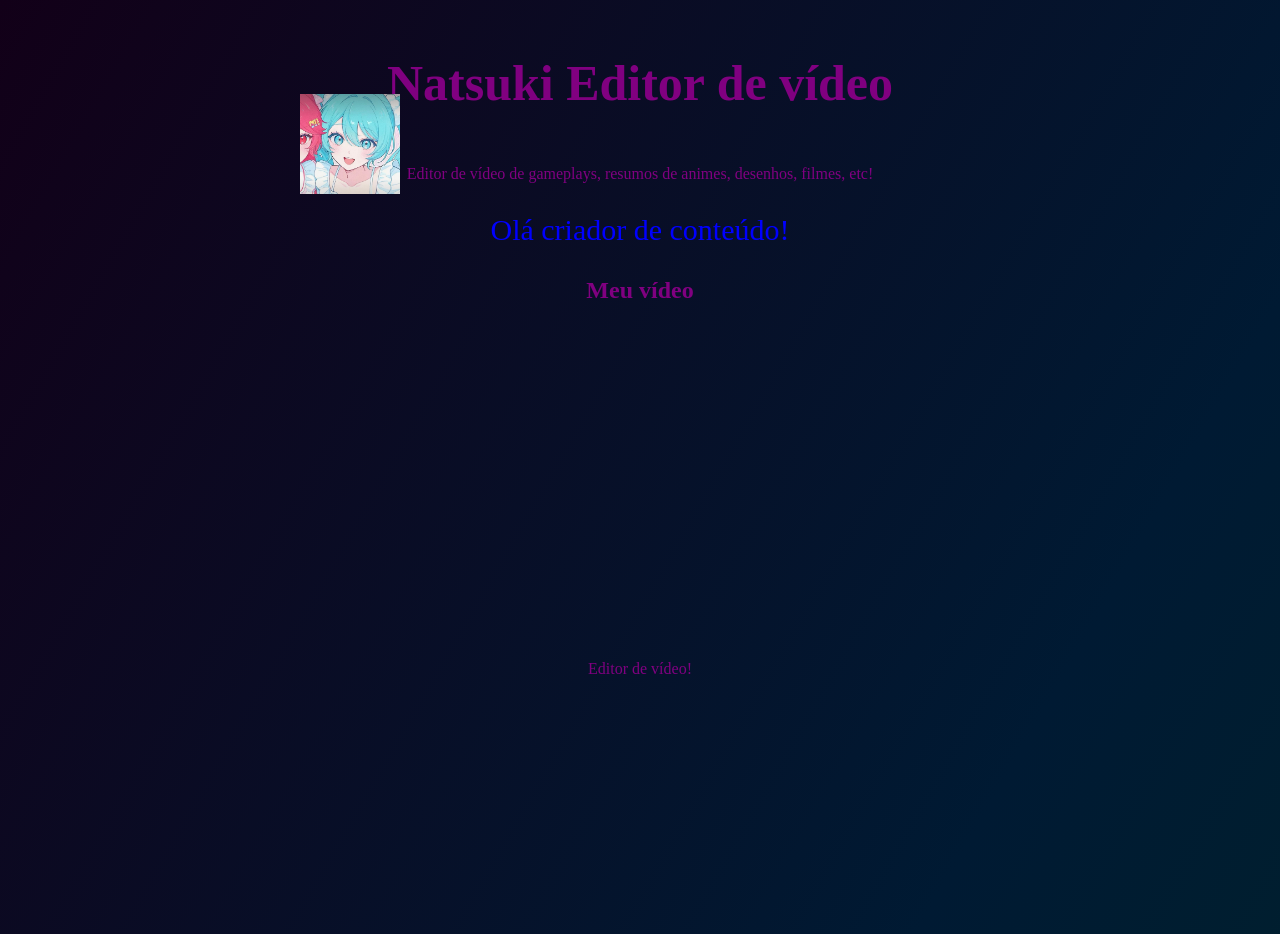
==== index.html @ 5450d988 "Adicionar nova configuração HTML" ====
<!DOCTYPE html>
<html>
<head>

    <link rel="icon" href="Pfp.jpeg">
    <link rel="stylesheet" href="style.css">
    <title>Editor de vídeo</title>
</head>

<body>
    <h1>Natsuki Editor de vídeo</h1>
    <p>Editor de vídeo de gameplays, resumos de animes, desenhos, filmes, etc!</p>
   
  

  <body onload="mensage()">

    <p id="mensagem"></p>



   </body>

    <h2> Meu vídeo</h2>

<iframe
    src="https://www.behance.net/embed/project/251503109?ilo0=1"
    height="316"
    width="404"
    allowfullscreen
    lazyload
    frameborder="0"
    allow="clipboard-write"
    refererPolicy="strict-origin-when-cross-origin">
</iframe>






   

    <script src="script.js"></script>

<script>

 mensage();

</script>


</body>




</html>
       <p id="texto">Editor de vídeo!</p>


<div class="perfil">

    <Img src="Pfp.jpeg" alt="Foto de perfil">


   <div>

      

    

   </div>

</div>
---- style.css ----
body {
    background: black;
    color:purple;
    text-align: center;
    font-family: Audiowide;
}

    



h1 {
    font-size: 200px;
}

h1 {

    font-size: 50px; 
    border: 0px solid white;
    border-radius:200px;
    padding:20px;

}

button {

     color:white;
     background:black;

}

button  {
  
      color:black;
      background:white;
}

button:hover {

   background-color:purple;
   color:black;

}



.perfil {

    display: flex;


  align-items: center;

   gap: 100px;

}


  .perfil img {

    width: 100px;

}


body {


  text-align: center;

   margin: 0;

   min-height: 100vh;



    background: linear-gradient(

     120deg,
     #120018,

     #001a33,
     #002b24,
     #331500,
    #220022,
    #ff0066

);


   background-size: 400% 400%;

   animation: prisma 15s ease-in-out infinite;

}

  @keyframes prisma {

   0% {

       background-position: 0% 50%;

}

 50% {

   background-position: 100% 50%;

}

  100% {

   background-position: 0% 50%;

  }

}


150% {

 background-position: 0% 10%

}

#mensagem {

 color: blue;

  font-size: 30px;

}


 #mensagem {

 opacity: 0;
 transition: opacity 1s;

}

 #mensagem.aparecer {

 opacity: 1;

}



#mensagem.desaparecer {

 opacity: 0;

 transition: opacity 1s;

}



img {

 position: relative;

 top: -600px;

 left:300px;

}
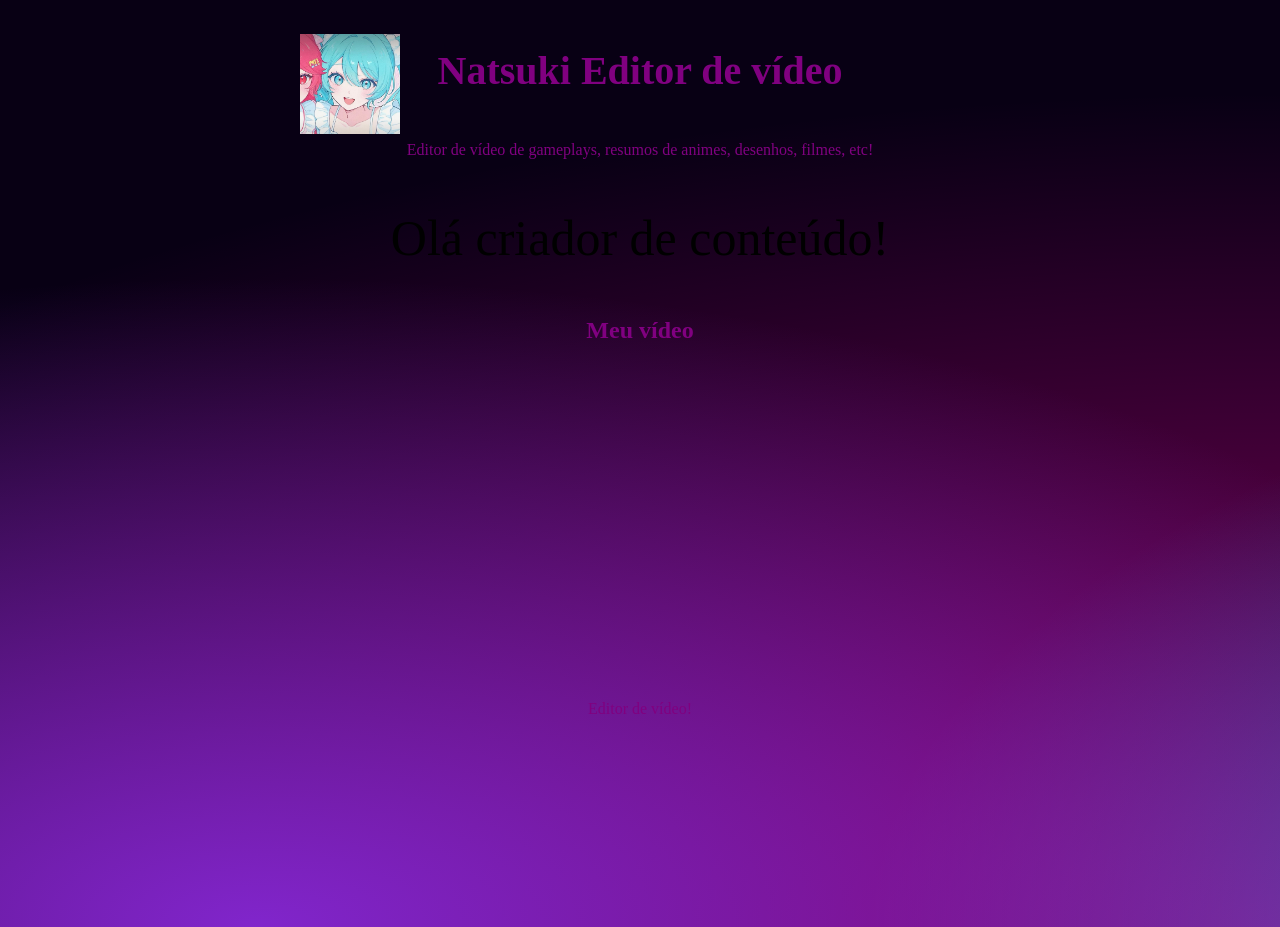
==== commit 70cfac00: "Adicionar nova configuração HTML" ====
--- a/index.html
+++ b/index.html
@@ -7,21 +7,34 @@
     <title>Editor de vídeo</title>
 </head>
 
-<body>
+<body onload="mensage()">
+
+
+    
+
+
     <h1>Natsuki Editor de vídeo</h1>
-    <p>Editor de vídeo de gameplays, resumos de animes, desenhos, filmes, etc!</p>
-   
-  
+     
+   <div class="text">
 
-  <body onload="mensage()">
 
-    <p id="mensagem"></p>
+ <p>Editor de vídeo de gameplays, resumos de animes, desenhos, filmes, etc!</p>
+
+</div>
+
+
+<p id="mensagem"></p>
 
 
 
-   </body>
+
+
 
     <h2> Meu vídeo</h2>
+
+ <div class="video">
+
+
 
 <iframe
     src="https://www.behance.net/embed/project/251503109?ilo0=1"
@@ -34,7 +47,7 @@
     refererPolicy="strict-origin-when-cross-origin">
 </iframe>
 
-
+</div>
 
 
 
@@ -50,12 +63,11 @@
 </script>
 
 
-</body>
 
 
 
 
-</html>
+
        <p id="texto">Editor de vídeo!</p>
 
 
@@ -63,16 +75,17 @@
 
     <Img src="Pfp.jpeg" alt="Foto de perfil">
 
-
-   <div>
-
-      
-
-    
+   
 
    </div>
 
-</div> 
+
+     
+
+</div>
 
 
  
+</body>
+
+</html>
--- a/style.css
+++ b/style.css
@@ -10,12 +10,12 @@
 
 
 h1 {
-    font-size: 200px;
+    font-size: 1000px;
 }
 
 h1 {
 
-    font-size: 50px; 
+    font-size: 40px; 
     border: 0px solid white;
     border-radius:200px;
     padding:20px;
@@ -51,7 +51,7 @@
 
   align-items: center;
 
-   gap: 100px;
+   gap: 50px;
 
 }
 
@@ -74,27 +74,46 @@
 
 
 
-    background: linear-gradient(
-
-     120deg,
-     #120018,
-
-     #001a33,
-     #002b24,
-     #331500,
-    #220022,
-    #ff0066
-
-);
-
-
-   background-size: 400% 400%;
-
-   animation: prisma 15s ease-in-out infinite;
-
-}
-
-  @keyframes prisma {
+   background:
+
+ radial-gradient(
+
+ ellipse 80% 50% at 10% 50%,
+ #8a2be2dd,
+ transparent 70%
+
+),
+
+ radial-gradient(
+
+ ellipse 80% 50% at 90% 50%,
+ #00bfffdd,
+ transparent 70%
+
+),
+
+ radial-gradient(
+
+ ellipse 100% 60% at 50% 50%,
+ #ff00aa88,
+ transparent 75%
+
+),
+
+ #080014;
+
+
+
+
+ 
+
+   background-size: 200% 200%;
+
+   animation: mist 35s ease-in-out infinite;
+
+}
+
+  @keyframes mist {
 
    0% {
 
@@ -102,67 +121,82 @@
 
 }
 
- 50% {
-
-   background-position: 100% 50%;
-
-}
-
-  100% {
-
-   background-position: 0% 50%;
+ 25% {
+
+   background-position: 100% 45%;
+
+}
+
+  50% {
+
+   background-position: 50% 55%;
 
   }
 
-}
-
-
-150% {
-
- background-position: 0% 10%
-
-}
+
+
+
+75% {
+
+ background-position: 0% 45%;
+
+}
+
+
+100% {
+
+ background-position: 100% 50%;
+
+ }
+
+}
+
+
+
+
+
+ #mensagem {
+
+  color: black;
+
+ font-size: 50px;
+
+ opacity: 0;
+
+ transition: opacity 1s;
+
+}
+
+ #mensagem.aparecer {
+
+ opacity: 1;
+
+}
+
+ #mensagem.desaparecer {
+
+ opacity: 0;
+
+}
+
+
+
+
+
+
+img {
+
+ position: relative;
+
+ top: -700px;
+
+ left:300px;
+
+}
+
 
 #mensagem {
 
- color: blue;
-
-  font-size: 30px;
-
-}
-
-
- #mensagem {
-
- opacity: 0;
- transition: opacity 1s;
-
-}
-
- #mensagem.aparecer {
-
- opacity: 1;
-
-}
-
-
-
-#mensagem.desaparecer {
-
- opacity: 0;
-
- transition: opacity 1s;
-
-}
-
-
-
-img {
-
- position: relative;
-
- top: -600px;
-
- left:300px;
-
-}
+ color: black;
+
+}
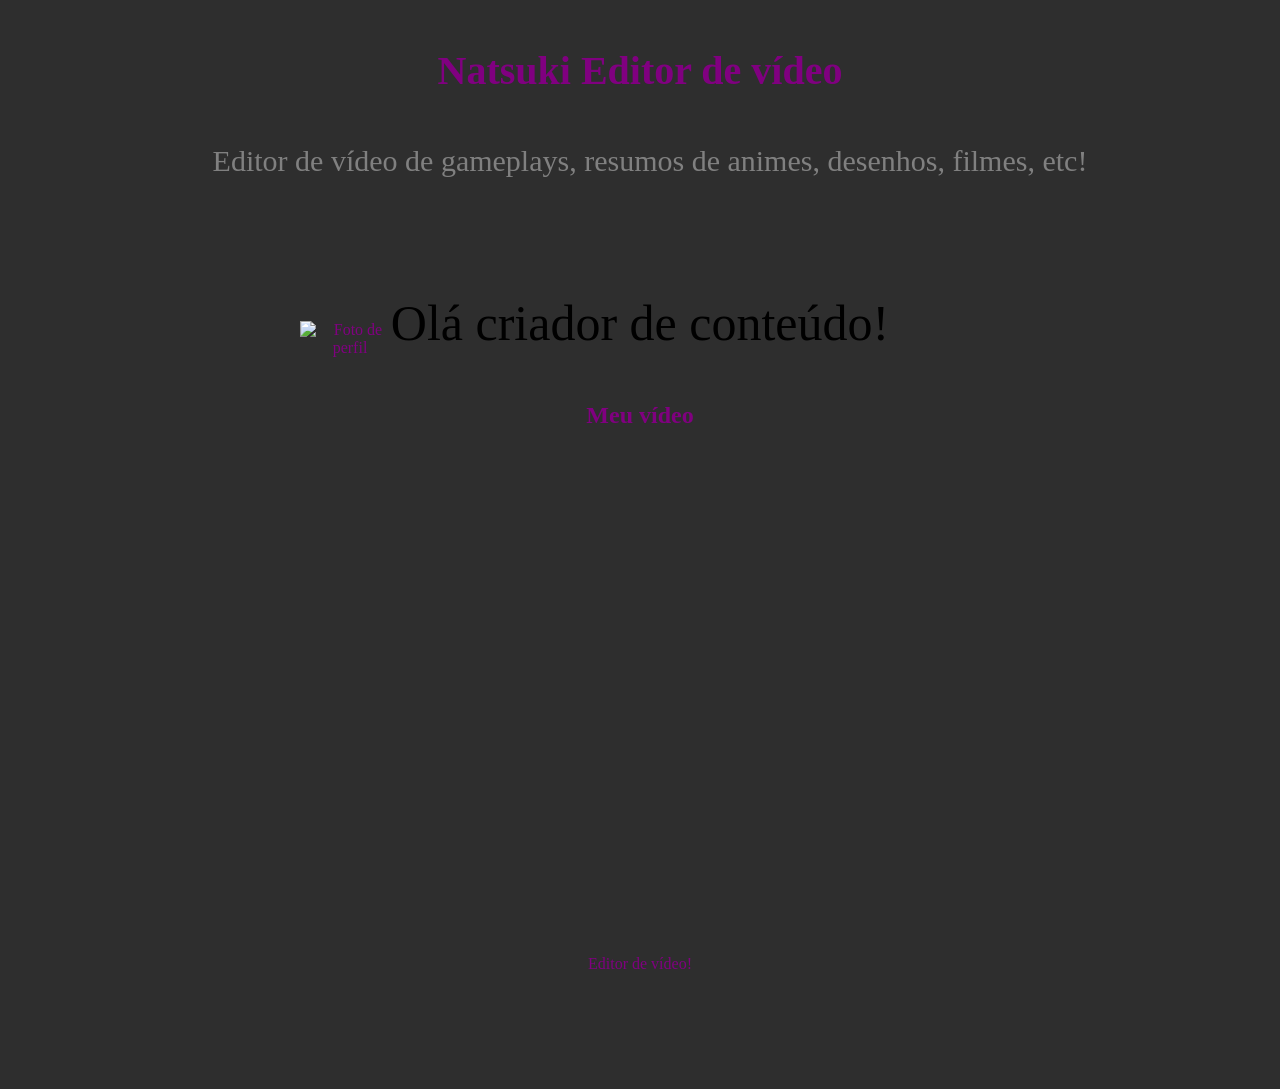
==== commit cc8cbc48: "Adicionar nova configuração HTML" ====
--- a/index.html
+++ b/index.html
@@ -73,7 +73,7 @@
 
 <div class="perfil">
 
-    <Img src="Pfp.jpeg" alt="Foto de perfil">
+    <Img src="Sukuna.png" alt="Foto de perfil">
 
    
 
--- a/style.css
+++ b/style.css
@@ -1,9 +1,14 @@
 body {
-    background: black;
+    background: #2E2E2E;
     color:purple;
     text-align: center;
     font-family: Audiowide;
-}
+   rgb: 46, 46, 46
+
+
+}
+
+
 
     
 
@@ -48,10 +53,20 @@
 
     display: flex;
 
+  justify-content: center;
+
+ flex-direction: column;
+
+ flex-wrap: nowrap;
 
   align-items: center;
 
    gap: 50px;
+  
+  height:100px;
+
+  width: 100px;
+
 
 }
 
@@ -62,6 +77,55 @@
 
 }
 
+ .video {
+
+  display: flex;
+
+  justify-content: flex-end;
+
+  align-items:flex-end;
+
+
+  height: 500x;
+
+
+  width: 900px;
+
+
+
+}
+ 
+
+.video iframe {
+
+ width:490px;
+
+ height: 490px;
+
+}
+
+ .text {
+
+  justify-content: flex-start;
+
+ align-items: flex-start;
+
+ width: 1300px;
+
+ height: 100px;
+
+ font-size: 30px;
+
+ color:grey;
+
+
+}
+
+
+
+
+
+
 
 body {
 
@@ -72,85 +136,11 @@
 
    min-height: 100vh;
 
-
-
-   background:
-
- radial-gradient(
-
- ellipse 80% 50% at 10% 50%,
- #8a2be2dd,
- transparent 70%
-
-),
-
- radial-gradient(
-
- ellipse 80% 50% at 90% 50%,
- #00bfffdd,
- transparent 70%
-
-),
-
- radial-gradient(
-
- ellipse 100% 60% at 50% 50%,
- #ff00aa88,
- transparent 75%
-
-),
-
- #080014;
-
-
+}
 
 
  
 
-   background-size: 200% 200%;
-
-   animation: mist 35s ease-in-out infinite;
-
-}
-
-  @keyframes mist {
-
-   0% {
-
-       background-position: 0% 50%;
-
-}
-
- 25% {
-
-   background-position: 100% 45%;
-
-}
-
-  50% {
-
-   background-position: 50% 55%;
-
-  }
-
-
-
-
-75% {
-
- background-position: 0% 45%;
-
-}
-
-
-100% {
-
- background-position: 100% 50%;
-
- }
-
-}
-
 
 
 
@@ -200,3 +190,15 @@
  color: black;
 
 }
+
+img {
+
+ position: relative;
+
+ top: -700px;
+
+ left: 300px;
+
+
+}
+
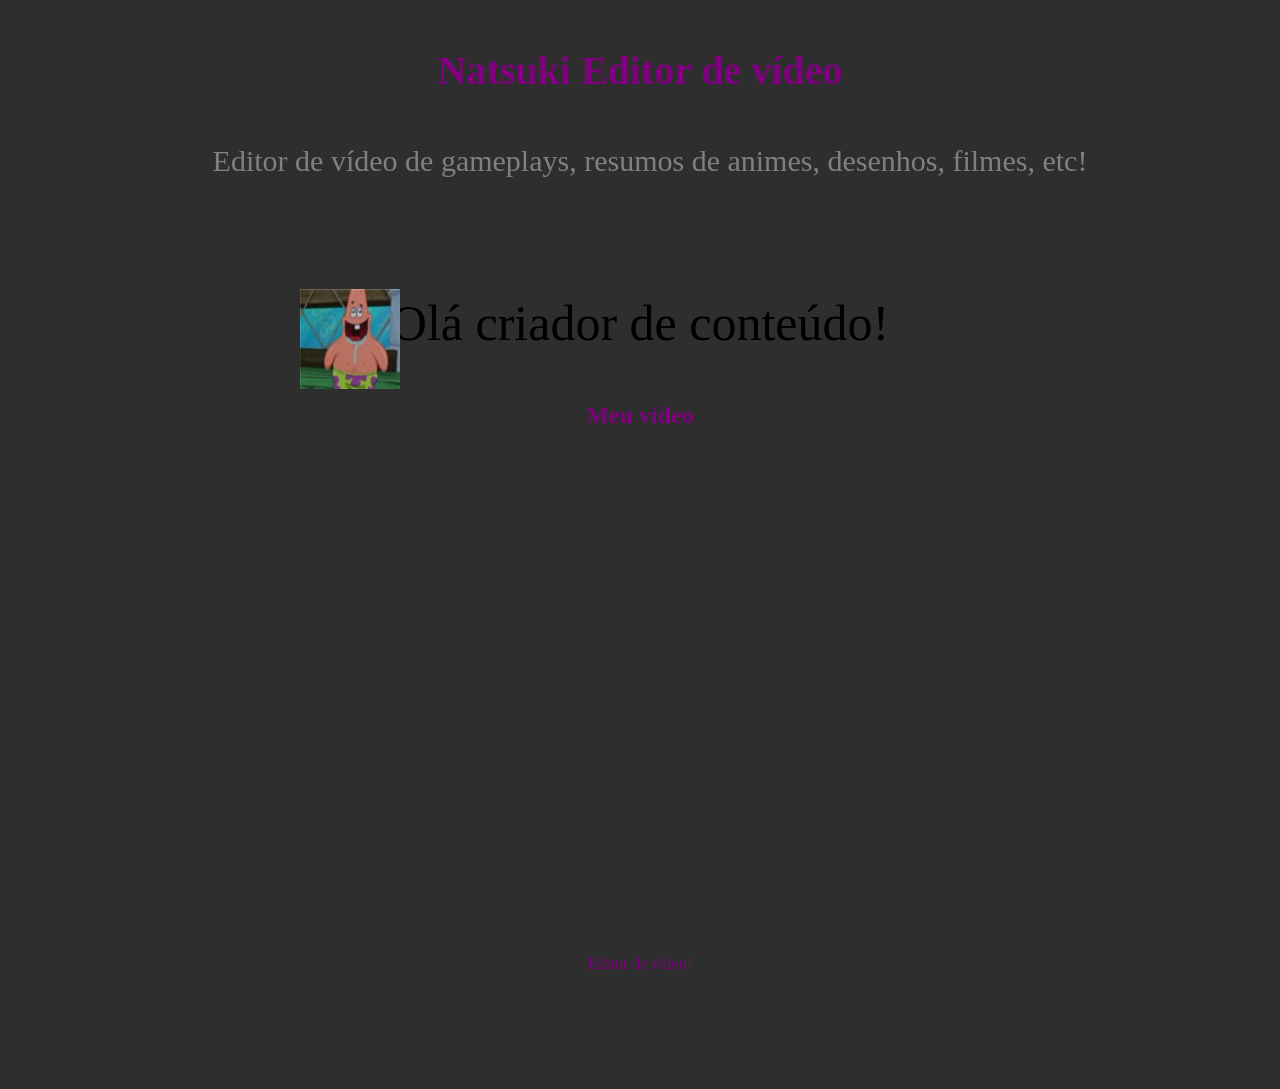
==== commit 148f8b64: "Adicionar" ====
--- a/index.html
+++ b/index.html
@@ -2,7 +2,7 @@
 <html>
 <head>
 
-    <link rel="icon" href="Pfp.jpeg">
+    <link rel="icon" href="sad-emo.jpg">
     <link rel="stylesheet" href="style.css">
     <title>Editor de vídeo</title>
 </head>
@@ -73,7 +73,7 @@
 
 <div class="perfil">
 
-    <Img src="Sukuna.png" alt="Foto de perfil">
+    <Img src="aa1935.webp" alt="Foto de perfil">
 
    
 
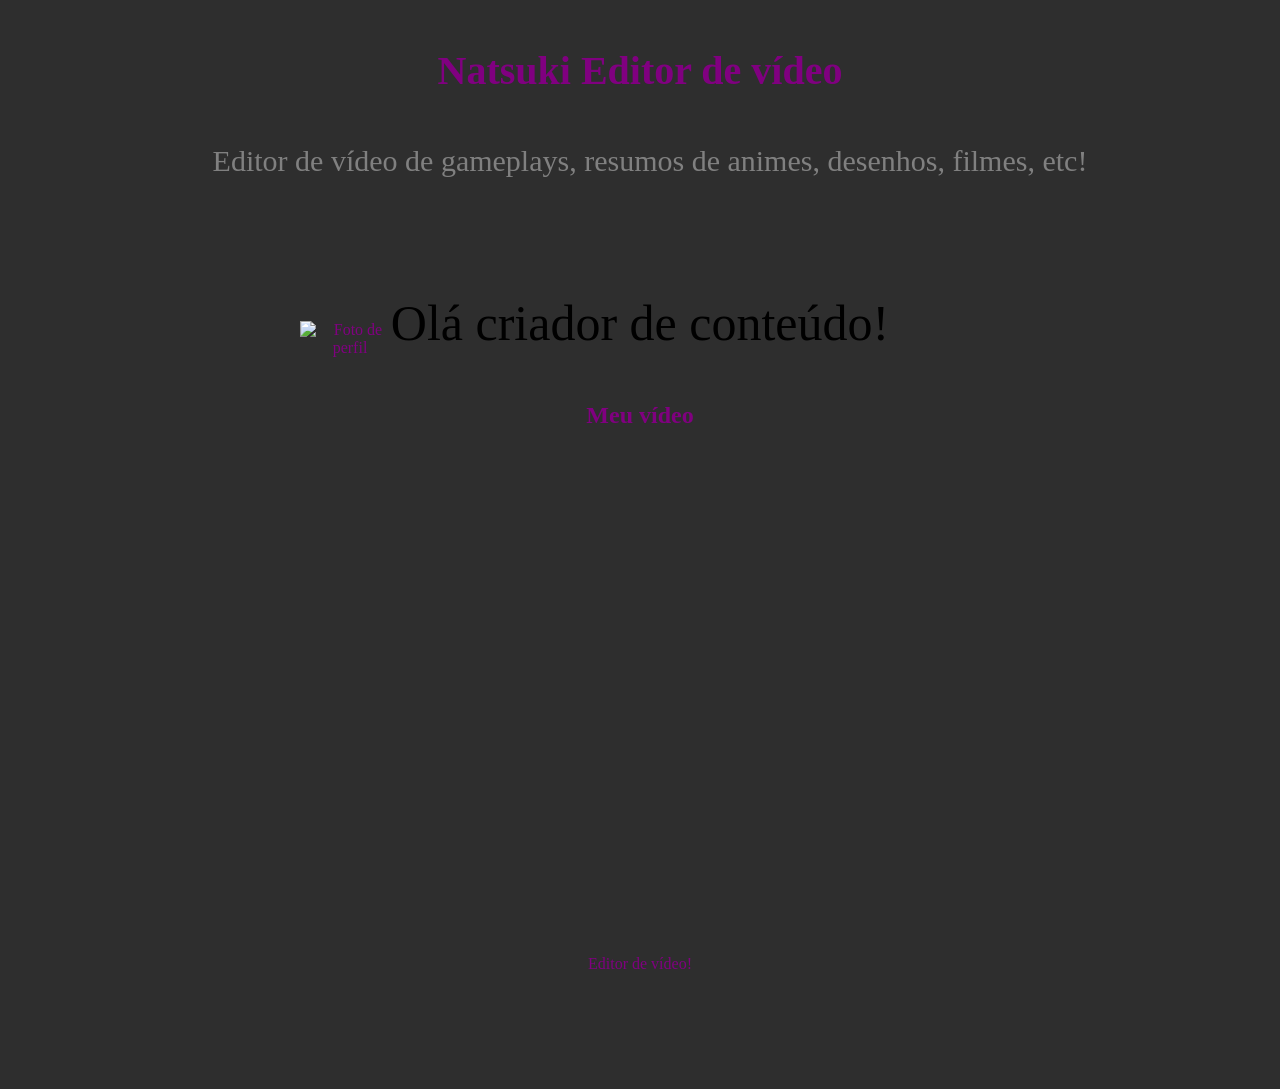
==== commit 1ac1f930: "Adicionar index" ====
--- a/index.html
+++ b/index.html
@@ -2,7 +2,7 @@
 <html>
 <head>
 
-    <link rel="icon" href="sad-emo.jpg">
+    <link rel="icon" href="Милашка _3.jpeg">
     <link rel="stylesheet" href="style.css">
     <title>Editor de vídeo</title>
 </head>
@@ -73,7 +73,7 @@
 
 <div class="perfil">
 
-    <Img src="aa1935.webp" alt="Foto de perfil">
+    <Img src="Милашка _3.jpeg" alt="Foto de perfil">
 
    
 
